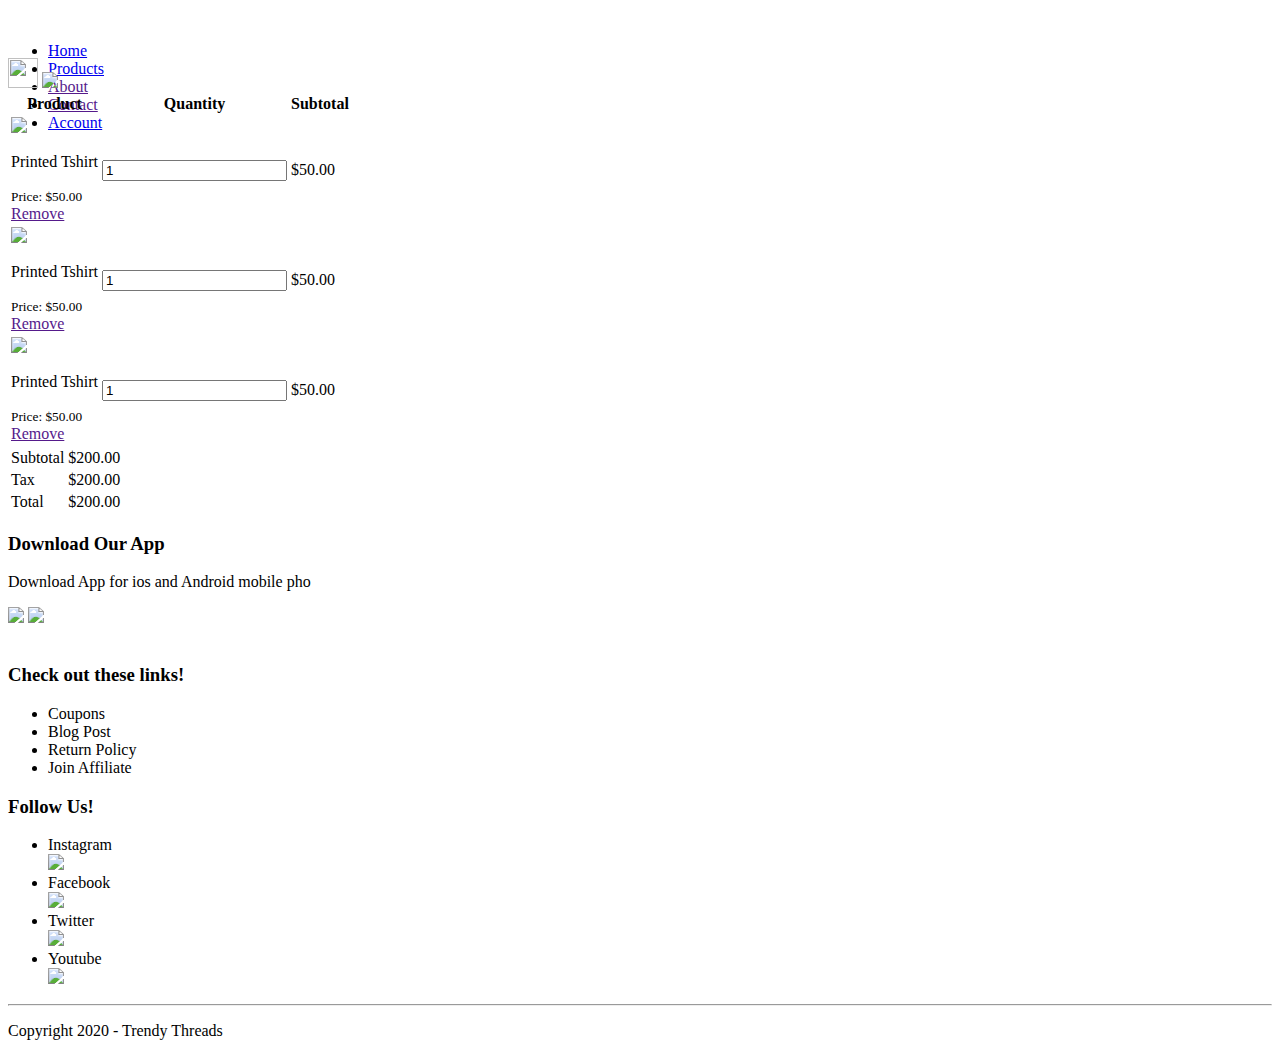
==== order_info.html @ 86a18c00 "Add files via upload" ====
<!DOCTYPE html>
<html lang="en">
<head>
    <meta charset="UTF-8">
    <meta name="viewport" content="width-device-wdith, initital-scale=1.0">
    <title>All Products - PrimeStudio Pro Sports</title>
    <link rel="stylesheet" href = "style.css">
    <link rel="stylesheet" href="https://cdnjs.cloudflare.com/ajax/libs/font-awesome/5.15.3/css/all.min.css">
</head>
<body>
    <div class="container">
        <div class="navigationbar">
            <div class="logo">
                <a href="index.html"><img src="" width="250px"></a>
            </div>
            <nav>
                <ul id="Menu_Items">
                    <li><a href="index.html">Home</a></li>
                    <li><a href="product_info.html">Products</a></li>
                    <li><a href="">About</a></li>
                    <li><a href="">Contact</a></li>
                    <li><a href="user_info.html">Account</a></li>
                </ul>
            </nav>
            <a href="order_info.html"><img src="cart.png" height="30px" width="30px"></a>
            <img src="menu.png" class="menu-icon" onclick="menutoggle()">
        </div>      
    </div>
    <div class="small-container cart">
        <table>
            <tr>
                <th>Product</th>
                <th>Quantity</th>
                <th>Subtotal</th>

            </tr>
            <tr>
                <td><div class="cart_info">
                    <img src="A9.jpeg">
                    <div>
                        <p>Printed Tshirt</p>
                        <small>Price: $50.00</small>
                        <br>
                        <a href="">Remove</a>
                    </div>
                </div></td>
                <td><input type="number" value="1"></td>
                <td>$50.00</td>
            </tr>
            <tr>
                <td><div class="cart_info">
                    <img src="A8.jpeg">
                    <div>
                        <p>Printed Tshirt</p>
                        <small>Price: $50.00</small>
                        <br>
                        <a href="">Remove</a>
                    </div>
                </div></td>
                <td><input type="number" value="1"></td>
                <td>$50.00</td>
            </tr>
            <tr>
                <td><div class="cart_info">
                    <img src="A7.jpeg">
                    <div>
                        <p>Printed Tshirt</p>
                        <small>Price: $50.00</small>
                        <br>
                        <a href="">Remove</a>
                    </div>
                </div></td>
                <td><input type="number" value="1"></td>
                <td>$50.00</td>
            </tr>
        </table>

        <div class="total_price">
            <table>
                <tr>
                    <td>Subtotal</td>
                    <td>$200.00</td>
                </tr>
                <tr>
                    <td>Tax</td>
                    <td>$200.00</td>
                </tr>
                <tr>
                    <td>Total</td>
                    <td>$200.00</td>
                </tr>
            </table>
        </div>
    </div>
    <div class="footer">
        <div class="container">
            <div class="row">
                <div class="footer-column1">
                    <h3>Download Our App</h3>
                    <p>Download App for ios and Android mobile pho</p>
                    <div class="logo-app">
                        <img src="play-store.png">
                        <img src="app-store.png">
                    </div>
                </div>
                <div class="footer-column2">
                    <img src="">
                    <p></p>
                </div>
                <div class="footer-column3">
                    <h3>Check out these links!</h3>
                    <ul>
                        <li>Coupons</li>
                        <li>Blog Post</li>
                        <li>Return Policy</li>
                        <li>Join Affiliate</li>
                    </ul>
                </div>
                <div class="footer-column4">
                    <h3>Follow Us!</h3>
                    <ul>
                        <li>Instagram</li>
                            <div class = "instagram-media">
                                <img src="Instagram.png">
                            </div>
                        <li>Facebook</li>
                        <div class = "facebook-media">
                            <img src="facebook_logo.png">
                        </div>
                        <li>Twitter</li>
                        <div class = "twitter-media">
                            <img src="twitter_logo.png">
                        </div>
                        <li>Youtube</li>
                        <div class = "youtube-media">
                            <img src="youtube_logo.avif">
                        </div>
                    </ul>
                </div>
            </div>
             <hr>
             <p class = "copyright">Copyright 2020 -  Trendy Threads</p>
        </div>
    </div>
    <script>
        var MenuItems = document.getElementById("Menu_Items");
        MenuItems.style.maxHeight = "0px";
        function menutoggle(){
            if(MenuItems.style.maxHeight == "0px"){
                MenuItems.style.maxHeight = "200px";
            }
            else{
                MenuItems.style.maxHeight = "0px";
            }
        }
    </script>
</body>
</html>
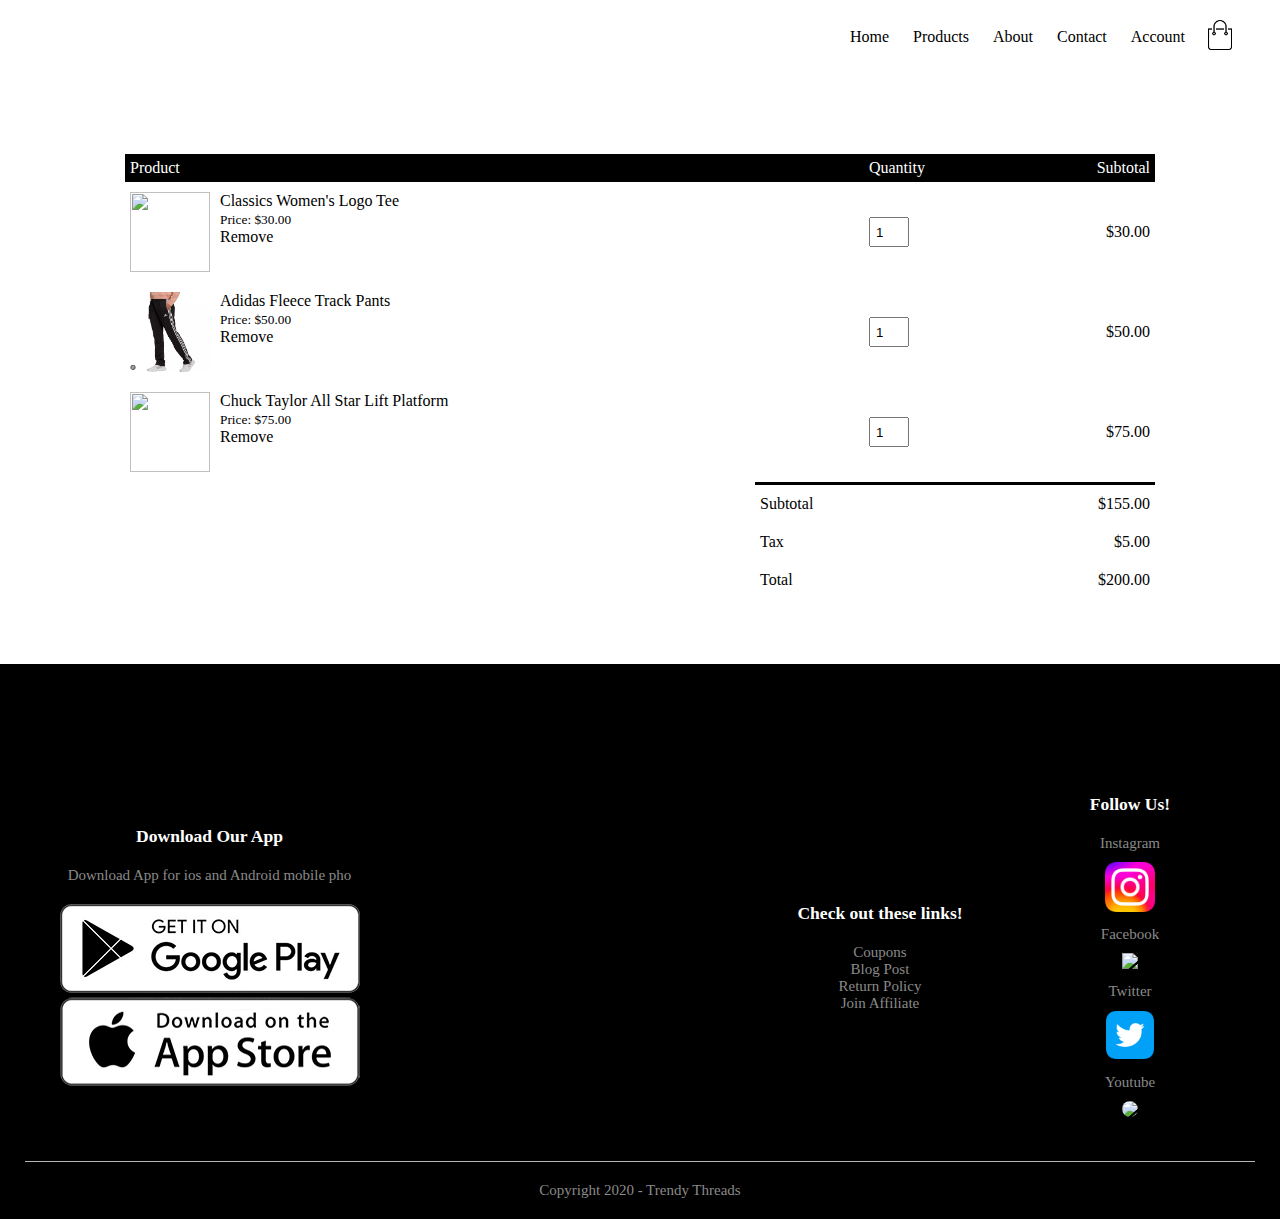
==== commit dc5e6af9: "Update order_info.html" ====
--- a/order_info.html
+++ b/order_info.html
@@ -36,9 +36,22 @@
             </tr>
             <tr>
                 <td><div class="cart_info">
-                    <img src="A9.jpeg">
-                    <div>
-                        <p>Printed Tshirt</p>
+                    <img src="Puma1.png">
+                    <div class="order-info">
+                        <p>Classics Women's Logo Tee</p>
+                        <small>Price: $30.00</small>
+                        <br>
+                        <a href="">Remove</a>
+                    </div>
+                </div></td>
+                <td><input type="number" value="1"></td>
+                <td>$30.00</td>
+            </tr>
+            <tr>
+                <td><div class="cart_info">
+                    <img src="Adidas2.png">
+                    <div class="order-info">
+                        <p>Adidas Fleece Track Pants</p>
                         <small>Price: $50.00</small>
                         <br>
                         <a href="">Remove</a>
@@ -49,29 +62,16 @@
             </tr>
             <tr>
                 <td><div class="cart_info">
-                    <img src="A8.jpeg">
-                    <div>
-                        <p>Printed Tshirt</p>
-                        <small>Price: $50.00</small>
+                    <img src="Converse3.png">
+                    <div class="order-info">
+                        <p>Chuck Taylor All Star Lift Platform</p>
+                        <small>Price: $75.00</small>
                         <br>
                         <a href="">Remove</a>
                     </div>
                 </div></td>
                 <td><input type="number" value="1"></td>
-                <td>$50.00</td>
-            </tr>
-            <tr>
-                <td><div class="cart_info">
-                    <img src="A7.jpeg">
-                    <div>
-                        <p>Printed Tshirt</p>
-                        <small>Price: $50.00</small>
-                        <br>
-                        <a href="">Remove</a>
-                    </div>
-                </div></td>
-                <td><input type="number" value="1"></td>
-                <td>$50.00</td>
+                <td>$75.00</td>
             </tr>
         </table>
 
@@ -79,11 +79,11 @@
             <table>
                 <tr>
                     <td>Subtotal</td>
-                    <td>$200.00</td>
+                    <td>$155.00</td>
                 </tr>
                 <tr>
                     <td>Tax</td>
-                    <td>$200.00</td>
+                    <td>$5.00</td>
                 </tr>
                 <tr>
                     <td>Total</td>
@@ -155,4 +155,4 @@
         }
     </script>
 </body>
-</html> +</html> 
--- a/style.css
+++ b/style.css
@@ -0,0 +1,768 @@
+*{
+    margin: 0;
+    padding: 0;
+    box-sizing: border-box;
+}
+
+.logo .img{
+    display:flex;
+    align-items: left;
+    padding: 20px;
+}
+.navigationbar{
+    display:flex;
+    align-items: center;
+    padding: 20px;
+}
+nav{
+    flex:1;
+    text-align: right;
+}
+nav ul{
+    display: inline-block;
+    list-style-type: none;
+}
+
+nav ul li{
+    display: inline-block;
+    margin-right: 20px;
+}
+
+a{
+    text-decoration: none;
+    color: #000;
+}
+
+p{
+    color: #000;
+    text-align: center;
+}
+.container{
+    max-width: 1300px;
+    margin: auto;
+    padding-left: 25px;
+    padding-right: 25px;
+}
+.row{
+    display: flex;
+    align-items: center;
+    flex-wrap: wrap;
+    justify-content: space-around;
+}
+.column_2{
+    flex-basis: 100%; 
+    min-width: 300px;
+    justify-content: center;
+    align-items: center;
+}
+/*
+.column_2 .img{
+    max-width: 100%;
+    padding: 50px 0;
+}
+*/
+.column_2 h1{
+    font-size: 50px;
+    line-height: 60px;
+    margin:25px;
+    color: #000;
+    text-align: center;
+}
+
+.btn{
+    display:inline-block;
+    background: #ff523b;
+    color: #000;
+    padding: 8px 30px;
+    margin: 30px 0;
+    border-radius: 30px;
+    transition: background 0.5s;
+    padding-right: 100px;
+}
+
+.btn:hover{
+    background: #80461B;
+}
+
+.header{
+    background:	#E5E4E2;
+}
+.header .row{
+    margin-top: 70px;
+}
+
+.category{
+    margin: 70px 0;
+}
+.row2{
+    display: flex;
+    flex-wrap: wrap;
+    justify-content: space-between;
+}
+.column_3{
+    flex-basis: calc(33.33% - 20px);
+    min-width: 250px;
+    margin-bottom: 30px;
+}
+.column_3 img{
+    width: 105%;
+    height: 100%;
+
+}
+
+.small-container{
+    max-width: 1080px;
+    margin: auto;
+    padding-left: 25px;
+    padding-right: 25px;
+}
+
+.row{
+    display: flex;
+    flex-wrap: wrap;
+}
+.column_4{
+    flex-basis: 30%;
+    padding: 20px;
+    max-width: 40%;
+    max-height: 50%;
+    margin-bottom: 50px;
+    transition: transform 0.5s;
+    border: 1px solid #ccc; 
+    border-radius: 0px; 
+    box-shadow: 0 5px 10px rgba(0, 0, 0, 0.1); 
+    background-color: #fafafa;
+    overflow: hidden;;
+    text-align: center;
+}
+
+
+.image-wrapper {
+    position: relative;
+    overflow: hidden;
+    padding-bottom: 120%; 
+}
+
+.column_4 img{
+    position: absolute;
+    top: 0;
+    left: 0;
+    width: 100%;
+    height: 100%;
+    object-fit: cover;
+    border:0.5px solid #ccc;
+}
+
+.btn-cart{
+    display:inline-block;
+    background: #000;
+    color: #fff;
+    padding: 8px 30px;
+    margin: 25px 0;
+    border-radius: 10px;
+    transition: background 0.5s;
+    text-align: center;
+}
+
+.title{
+    text-align: center;
+    margin: 0 auto 80px;
+    position: relative;
+    line-height: 60px;
+    color: #000;
+}
+
+.title::after{
+    content: '';
+    background: #000;
+    width: 200px;
+    height: 5px;
+    border-radius: 5px;
+    position: absolute;
+    bottom: 0;
+    left: 50%;
+    transform: translateX(-50%);
+}
+
+h4{
+    color: black;
+    font-weight: normal;
+}
+
+h5{
+    color: red;
+    font-weight: normal;
+    font-size: 25px;
+    font: bold;
+}
+
+.column_4 p{
+    font-size: 14px;
+}
+
+.rating .fa{
+    margin-top: 20px;
+    color: #231709;
+}
+
+.column_4:hover{
+    transform: translateY(-5px)
+}
+
+.sale{
+    background: #000;
+    margin-top: 80px;
+    padding: 30px 0;
+    display: flex;
+    align-items: center;
+    border: 1px solid #000; 
+}
+
+.small-container {
+    max-width: 1080px;
+    margin: auto;
+    padding: 0 25px;
+}
+
+.row {
+    display: flex;
+    flex-wrap: wrap;
+    padding-top: 50px;
+}
+
+.column_5 {
+    flex-basis: 50%;
+    padding: 10px;
+    display: flex;
+    flex-direction: column; /* Stack elements vertically */
+    color: #fff;
+    margin-bottom: 30px;
+}
+
+.sale_img {
+    width: 100%;
+    max-width: 700px;
+    margin-bottom: 20px;
+    border: 10px solid #fafafa; 
+    box-shadow: 0 4px 8px #000;
+}
+
+.column_5 h1 {
+    margin: 0; 
+    margin-bottom: 10px; 
+    text-align: center;
+}
+
+.column_5 small {
+    color: #fff;
+    font-size: 15px;
+    margin-left:3%;
+}
+
+.btn {
+    display: inline-block;
+    margin-top: auto; 
+    padding: 10px 10px;
+    background: #fff;
+    color: #231709;
+    text-decoration: none;
+    border-radius: 5px;
+    transition: background 0.3s, color 0.3s;
+    text-align: center;
+}
+
+.btn:hover {
+    background: #231709;
+    color: #fff;
+}
+
+small{
+    color: #000;
+}
+
+.fa.fa-quote-left{
+    font-size: 34px;
+    color: #231709;
+    margin-bottom: 20px;
+}
+
+
+.testimonial .small-container .row {
+    display: flex; /* Use flexbox to create a row layout */
+    justify-content: space-between; /* Distribute items evenly along the row */
+    flex-wrap: wrap; /* Allow items to wrap to the next line if needed */
+    margin: -15px;
+     /* Add negative margin to counteract padding */
+    padding-top: 20%;
+}
+
+.column_7 {
+    flex-basis: calc(33.33% - 30px); /* Distribute items in three columns with some spacing */
+    padding: 15px; /* Add padding to each column */
+    text-align: center;
+    box-shadow: 0 0 20px 0px rgba(0, 0, 0, 0.1);
+    cursor: pointer;
+    margin-bottom: 30px;
+    margin-top: 100px;
+}
+
+.column_7 img {
+    max-width: 100%;
+    height: auto; /* Maintain the image's aspect ratio */
+    margin-top: 40px;
+    border-radius:0%;
+}
+
+.column_7 p{
+    font-size: 15px;
+    margin: 12px 0;
+    color: #231709;
+    margin-top: 20px;
+}
+
+.column_7 h3{
+    font-size: 15px;
+    color: #231709;
+    margin-top: 12px;
+}
+
+.brands{
+    margin: 100px auto;
+}
+
+.column_6{
+    width: 160px;
+}
+
+.column_6 img{
+    width: 100%;
+    cursor: pointer;
+    filter: grayscale(100%);
+} 
+.column_6 img:hover{
+    filter: grayscale(0);
+}
+
+.footer{
+    background: #000;
+    color: #8a8a8a;
+    font-size: 15px;
+    padding: 60px 0 20px;
+    margin-top: -15px;
+}
+
+.footer p{
+    color: #8a8a8a;
+}
+
+.footer h3{
+    color: #fff;
+    margin-top: 20px;
+    margin-bottom: 20px;
+}
+
+.footer-column1, .footer-column2, .footer-column3, .footer-column4{
+    min-width: 250px;
+    margin-bottom: 20px;
+}
+
+.footer-column1{
+    flex-basis: 30%;
+    text-align: center;
+}
+
+.footer-column2{
+    flex: 1;
+    text-align: center;
+}
+.footer-column2 img{
+    width: 180px;
+    margin-bottom: 20px;
+}
+
+.footer-column3, .footer-column4{
+    flex-basis: 12%;
+    text-align: center;
+}
+ul{
+    list-style-type: none;
+}
+
+.logo-app{
+    margin-top: 20px;
+}
+
+.app-logo img{
+    width: 140px;
+}
+
+.instagram-media img{
+    max-width: 50px;
+    margin-top: 10px;
+    margin-bottom: 10px;
+}
+
+.facebook-media img{
+    max-width: 50px;
+    margin-top: 10px;
+    margin-bottom: 10px;
+}
+.twitter-media img{
+    max-width: 80px;
+    margin-top: -5px;
+    margin-bottom: -5px;
+}
+.youtube-media img{
+    max-width: 50px;
+    margin-top: 10px;
+    border-radius: 8px;
+}
+.footer hr{
+    border: none;
+    background: #b5b5b5;
+    height: 1px;
+    margin: 20px 0;
+}
+
+.copyright{
+    text-align: center;
+}
+
+.menu-icon{
+    width: 25px;
+    margin-left: 25px;
+    margin-top: 5px;
+    display: none;
+}
+
+@media only screen and (max-width: 800px){
+    nav ul{
+        position: absolute;
+        top: 70px;
+        left: 0;
+        background: #000;
+        width: 100%; 
+        overflow: hidden;
+        transition: max-height 0.5s;
+    }
+    nav ul li{
+        display: block;
+        margin-right: 50px;
+        margin-top: 10px;
+        margin-bottom: 10px;
+    }
+
+    nav ul li a{
+        color: #fff;
+    }
+
+    .menu-icon{
+        display: block;
+        cursor: pointer;
+    }
+}
+
+.row_2{
+    justify-content: space-between;
+    margin: 100px auto 50px;
+}
+
+select{
+    border: 1px solid #000;
+    padding: 5px;
+}
+
+select:focus{
+    outline: none;
+}
+
+.page-btn{
+    margin: 0 auto 80px;
+}
+
+.page-btn span{
+    display:inline-block;
+    border: 1px solid #000;
+    margin-left: 10px;
+    width: 40px;
+    height: 40px;
+    text-align: center;
+    line-height:40px;
+    cursor:pointer;
+}
+
+.page-btn span:hover{
+    background:#000;
+    color:#fff;
+}
+
+.one-product{
+    margin-top: 80px;
+}
+
+.one-product .col-2 img{
+    padding: 0;
+}
+
+.one-product .col-2{
+    flex-basis: 100%;
+    text-align: left;
+    padding: 20px;
+}
+
+.one-product h4{
+    margin: 20px 0;
+    font-size: 25px;
+    font-weight: bold;
+
+}
+
+.col-2 p{
+    text-align: left;
+    font-size: 20px;
+}
+
+.small_images{
+    flex-basis: 30%;
+    text-align: left;
+    padding: 20px;
+}
+
+.one-product select{
+    display: block;
+    padding: 10px;
+    margin-top: 20px;
+}
+
+.one-product input{
+    width: 50px;
+    height: 40px;
+    padding-left: 10px;
+    font-size: 20px;
+    margin-right: 10px;
+    border: 1px solid #000;
+}
+
+
+input:focus{
+    outline: none;
+}
+
+.one-product .fa{
+    color: #000;
+    margin-left: 10px;
+}
+
+.image1{
+    margin-right: 100px;
+    max-width: 100%;
+    max-height: 100%;
+}
+
+.small_image1{
+    display: flex;
+    justify-content: space-between;
+    max-width: 100%;
+    max-height: 100%;
+    padding-top: 5%;
+}
+
+.small_col1{
+    flex-basis: 24%;
+    cursor:pointer;
+}
+
+.btn-add{
+    display: inline-block;
+    margin-top: auto; /* Push the button to the bottom */
+    padding: 10px 20px;
+    background: #000;
+    color: #fff;
+    text-decoration: none;
+    transition: background 0.3s, color 0.3s;
+    text-align: center;
+    margin-top: 20px;
+}
+
+
+.row_2{
+    text-align: center;
+}
+
+
+.cart{
+    margin:80px auto;
+}
+
+table{
+    width: 100%;
+    border-collapse: collapse;
+}
+
+.cart_info{
+    display: flex;
+    flex-wrap: wrap;
+}
+
+th{
+    text-align: left;
+    padding: 5px;
+    color: #fff;
+    background: #000;
+    font-weight: normal;
+}
+
+td{
+    padding: 10px 5px;
+}
+
+td input{
+    width: 40px;
+    height: 30px;
+    padding: 5px;
+}
+
+td a{
+    color:#000;
+}
+
+td img{
+    width: 80px;
+    height:80px;
+    margin-right: 10px;
+}
+
+.total_price{
+    display: flex;
+    justify-content: flex-end;
+}
+
+.total_price table{
+    border-top: 3px solid #000;
+    width: 100%;
+    max-width: 400px;
+}
+
+td:last-child{
+    text-align: right;
+}
+
+th:last-child{
+    text-align: right;
+}
+
+.login{
+    padding: 50px 0;
+    background: #fff;
+}
+
+.col_2{
+    margin-right: 20px;
+}
+.login_form{
+    background: #fff;
+    width: 300px;
+    height: 400px;
+    position: relative;
+    text-align: center;
+    padding: 20px 0;
+    margin: auto;
+    box-shadow: 0 0 20px 0 rgba(0, 0, 0, 0.1);
+    overflow: hidden;
+}
+
+.login .container{
+    padding-left: 50%;
+}
+
+.login_form span{
+    font-weight: bold;
+    padding: 0;
+    color: #000;
+    cursor: pointer;
+    width: 100px;
+    display: inline-block;
+}
+
+.login-btn{
+    display: inline-block;
+}
+
+.login_form form{
+    max-width: 300px;
+    padding: 0 20px;
+    position: absolute;
+    top: 130px;
+    transition: transform 1s;
+}
+
+form input{
+    width: 100%;
+    height: 30px;
+    margin: 10px 0;
+    padding: 0 10px;
+    border: 1px solid #ccc;
+    border: 1.5px solid #000;
+}
+
+form .btn{
+    width: 100%;
+    border: none;
+    cursor: pointer;
+    margin: 10px 0;
+    background: black;
+    color: white;
+}
+
+form .btn:focus{
+    outline: none;
+}
+
+#first_form{
+    left: -300px;
+}
+
+#second_form{
+    left: 0px;
+}
+
+form a{
+    font-size: 15px;
+    color: black;
+}
+
+#cursor{
+    width: 100px;
+    border: none;
+    background: #000;
+    height: 3px;
+    margin-top: 8px;
+    transform: translateX(100px);
+    transition: transform 1s;
+}
+
+
+@media only screen and (max-width: 600px){
+    .row{
+        text-align: center;
+    }
+    .column_2, .column_3, .column_4{
+        flex-basis: 100%;
+    }
+    .one-product .row{
+        text-align: left;
+    }
+
+    .one-product .col-2{
+        padding: 20px 0;
+    }
+
+    .one-product h1{
+        font-size: 26px;
+        line-height: 32px;
+    }
+
+    .cart_info p{
+        display: none;
+    }
+}